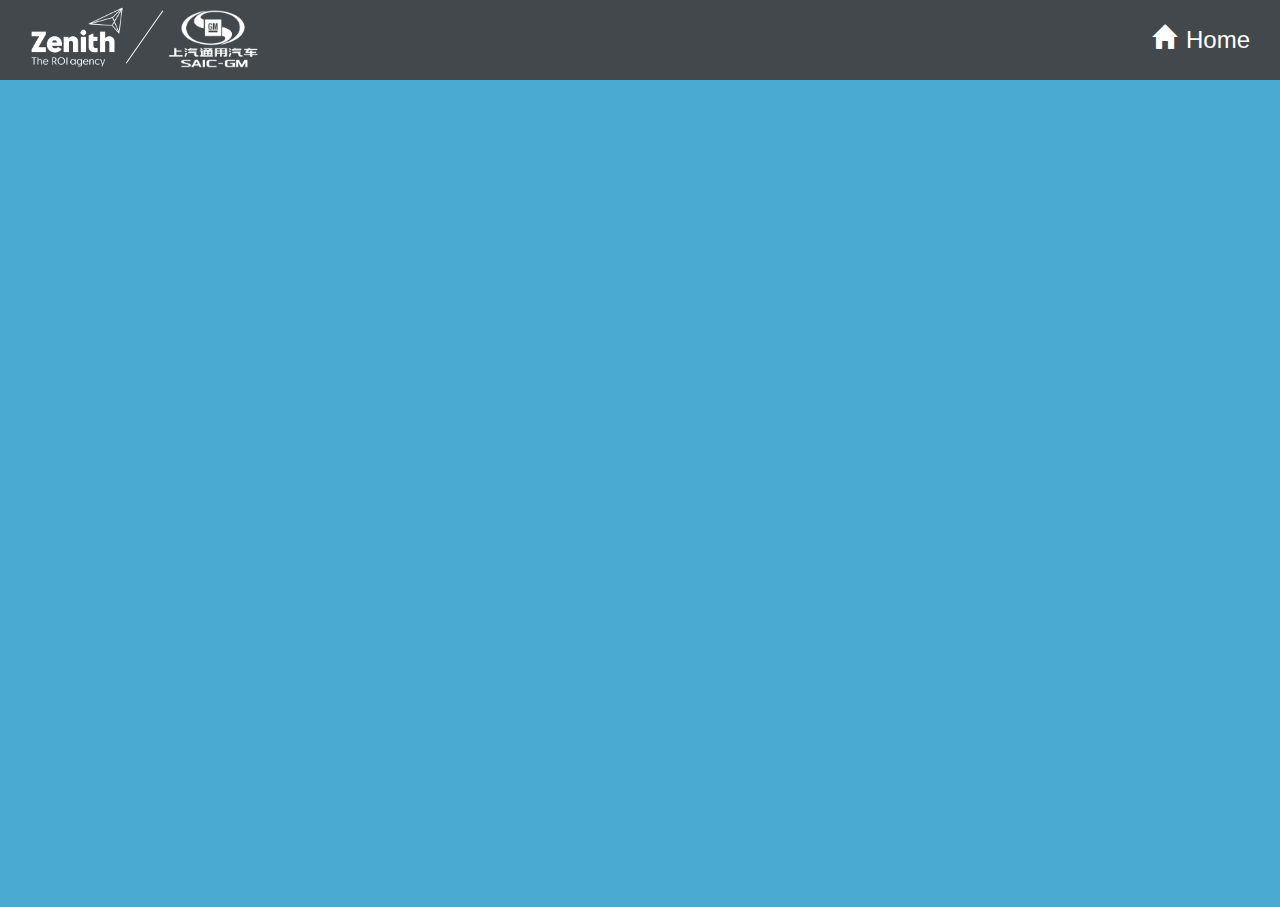
==== database.html @ 1ed4d8d9 "DD" ====
<!DOCTYPE html>
<html lang="en">
<head>
	<meta charset="UTF-8">
	<title>Knowledge Center</title>
    <link rel="shortcut icon" href="img/ico_logo.ico">
    <link rel="stylesheet" href="css/bootstrap.min.css">
	<link rel="stylesheet" href="css/common.css">
	<script src="js/jquery.min.js"></script>
	<script src="js/ZK.js"></script>
</head>
<body style="overflow: hidden;">
	<div class="header">
		<ul class="header_ul">
			<li><img src="img/logo/Zenith.png" alt="" height="100%" style="margin-top: 5px;"> </li>
			<li style="margin-left: 20px;margin-right: 20px;margin-top: 5px;"><div class="border1"></div></li>
			<li style="margin-top: 10px;"><img src="img/logo/GM.png" alt="" height="100%"></li>
			<li style="float: right;margin-right: 30px;">
				<a href="Knowledge.html" class="home">
					<span class="glyphicon glyphicon-home"></span><span style="margin-left: 10px;">Home</span>
				</a>
			</li>
		</ul>
	</div>
	<div id="container">
		<iframe id="centerFrame" src="" style="width: 100%; height: 100%;" frameborder="no" border="0"></iframe>
	</div>
</body>
</html>
---- css/common.css ----
*{
	margin: 0;
	padding: 0;
	font-family: Arial;
}

html{
	width: 100%;
	height: 100%;
}


body{
	width: 100%;
	height: 100%;
	background-color: #4AAAD2;
/*	overflow: hidden;*/
}

.header{
	position: relative;
	height: 80px;
	width: 100%;
	background: #43484C;
}

.header_ul{
	height: 80px;
	list-style: none;
	width: auto;
	margin-left: 30px;
}
.header_ul>li{
	float: left;
	height: 80%;
}

.border1{
	width: 1px;
	height: 100%;
	background-color: white;
	transform: rotate(35deg);
	-ms-transform: rotate(35deg);		/* IE 9 */
	-webkit-transform: rotate(35deg);	/* Safari and Chrome */
	-o-transform: rotate(35deg);		/* Opera */
	-moz-transform: rotate(35deg);		/* Firefox */
}

.home{
	font-size: 24px;
	height: 80px;
	line-height: 80px;
	color: white;
}
.home:hover{
	color: #4AAAD2;
	text-decoration: none;
}
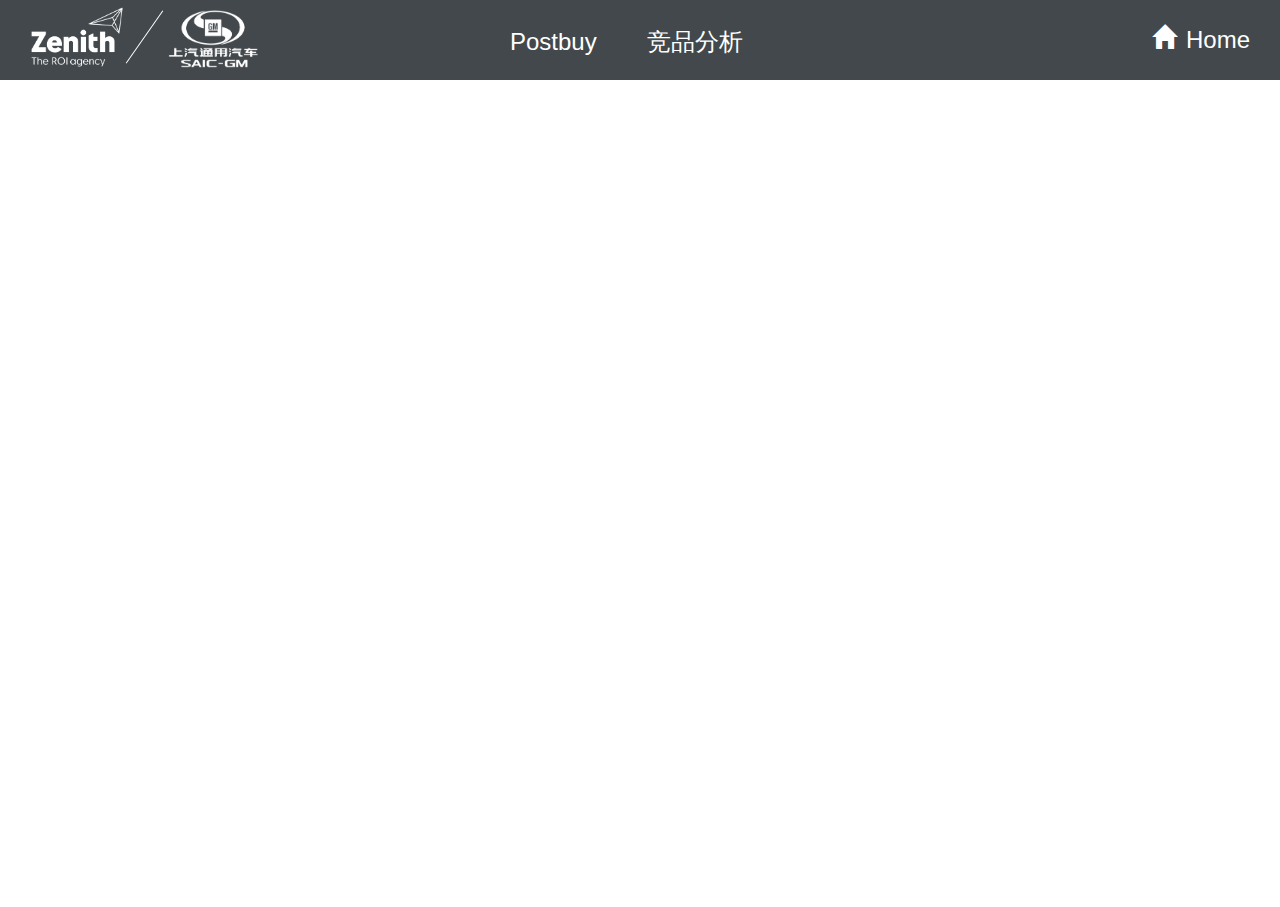
==== commit 89ba450c: "DD" ====
--- a/database.html
+++ b/database.html
@@ -2,14 +2,15 @@
 <html lang="en">
 <head>
 	<meta charset="UTF-8">
-	<title>Knowledge Center</title>
+	<title>Database</title>
     <link rel="shortcut icon" href="img/ico_logo.ico">
     <link rel="stylesheet" href="css/bootstrap.min.css">
 	<link rel="stylesheet" href="css/common.css">
+	<link rel="stylesheet" href="css/db.css">
 	<script src="js/jquery.min.js"></script>
-	<script src="js/ZK.js"></script>
+	<script src="js/db.js"></script>
 </head>
-<body style="overflow: hidden;">
+<body style="background: white">
 	<div class="header">
 		<ul class="header_ul">
 			<li><img src="img/logo/Zenith.png" alt="" height="100%" style="margin-top: 5px;"> </li>
@@ -21,6 +22,10 @@
 				</a>
 			</li>
 		</ul>
+		<ul class="nav_ul">
+			<li onclick="DB('postbuy')"><a href="javascript:;;">Postbuy</a></li>
+			<li onclick="DB('competitor')"><a href="javascript:;;">竞品分析</a></li>
+		</ul>
 	</div>
 	<div id="container">
 		<iframe id="centerFrame" src="" style="width: 100%; height: 100%;" frameborder="no" border="0"></iframe>
--- a/css/db.css
+++ b/css/db.css
@@ -0,0 +1,19 @@
+.nav_ul{
+	width: auto;
+	position: absolute;
+	top: 25px;
+	list-style: none;
+	left: 50%;
+	margin-left: -180px;
+}
+
+.nav_ul>li{
+	float: left;
+	margin-left: 50px;
+	font-size: 24px;
+	color: white;
+}
+
+.nav_ul>li>a{
+	color: white;
+}
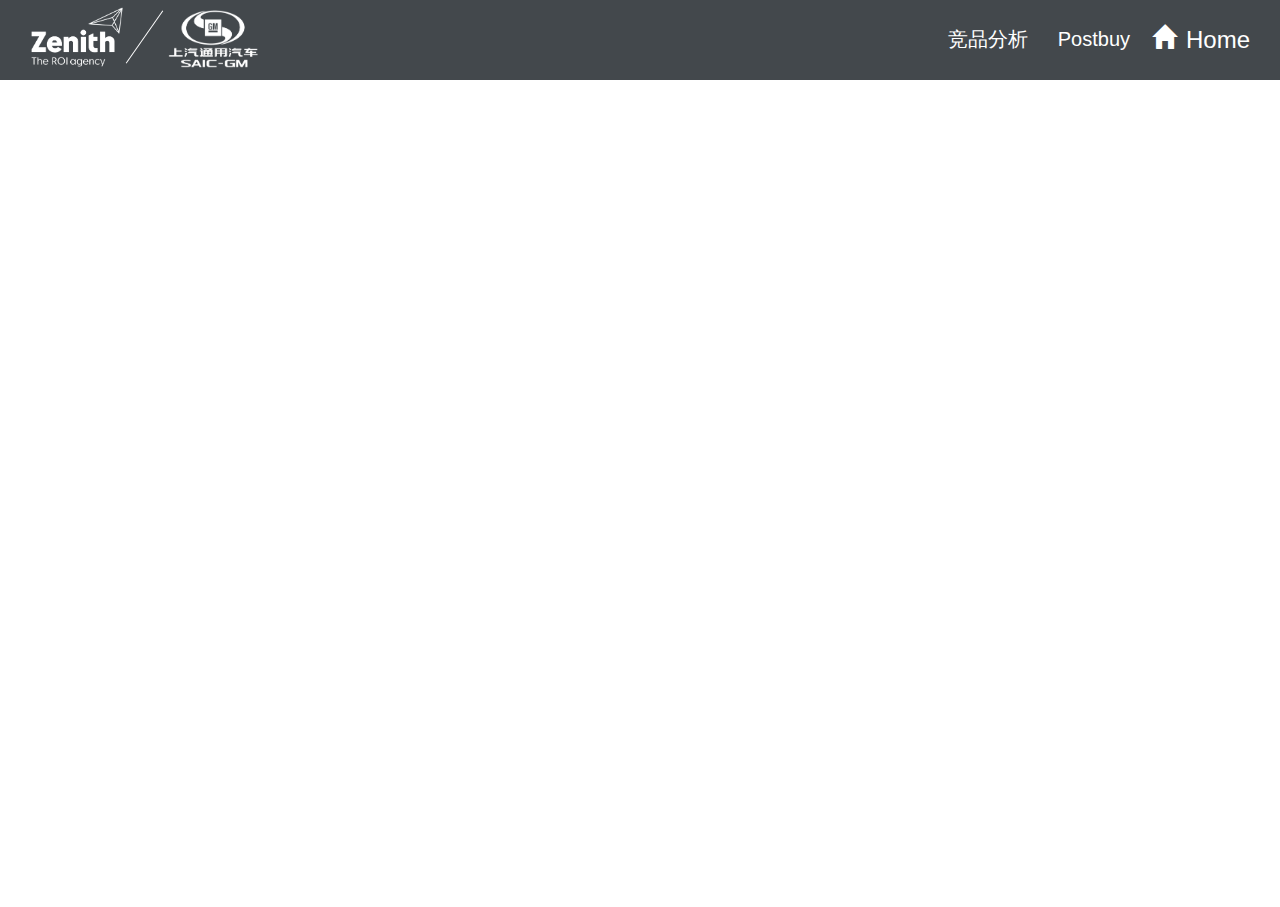
==== commit 9989f568: "20171122 21.04" ====
--- a/database.html
+++ b/database.html
@@ -17,18 +17,19 @@
 			<li style="margin-left: 20px;margin-right: 20px;margin-top: 5px;"><div class="border1"></div></li>
 			<li style="margin-top: 10px;"><img src="img/logo/GM.png" alt="" height="100%"></li>
 			<li style="float: right;margin-right: 30px;">
-				<a href="Knowledge.html" class="home">
+				<a href="index.html" class="home">
 					<span class="glyphicon glyphicon-home"></span><span style="margin-left: 10px;">Home</span>
 				</a>
 			</li>
 		</ul>
 		<ul class="nav_ul">
+			<li onclick="DB('competitor')"><a href="javascript:;;">竞品分析</a></li>
 			<li onclick="DB('postbuy')"><a href="javascript:;;">Postbuy</a></li>
-			<li onclick="DB('competitor')"><a href="javascript:;;">竞品分析</a></li>
+			
 		</ul>
 	</div>
 	<div id="container">
-		<iframe id="centerFrame" src="" style="width: 100%; height: 100%;" frameborder="no" border="0"></iframe>
+		<iframe id="centerFrame" src="https://www.starcompass.net/bi/Viewer?proc=1&action=viewer&hback=true&db=DEMO!2f!SGM!2f!Competitor%20report.db" style="width: 100%; height: 100%;" frameborder="no" border="0"></iframe>
 	</div>
 </body>
 </html>--- a/css/db.css
+++ b/css/db.css
@@ -3,14 +3,13 @@
 	position: absolute;
 	top: 25px;
 	list-style: none;
-	left: 50%;
-	margin-left: -180px;
+	right: 150px;
 }
 
 .nav_ul>li{
 	float: left;
-	margin-left: 50px;
-	font-size: 24px;
+	margin-left: 30px;
+	font-size: 20px;
 	color: white;
 }
 
